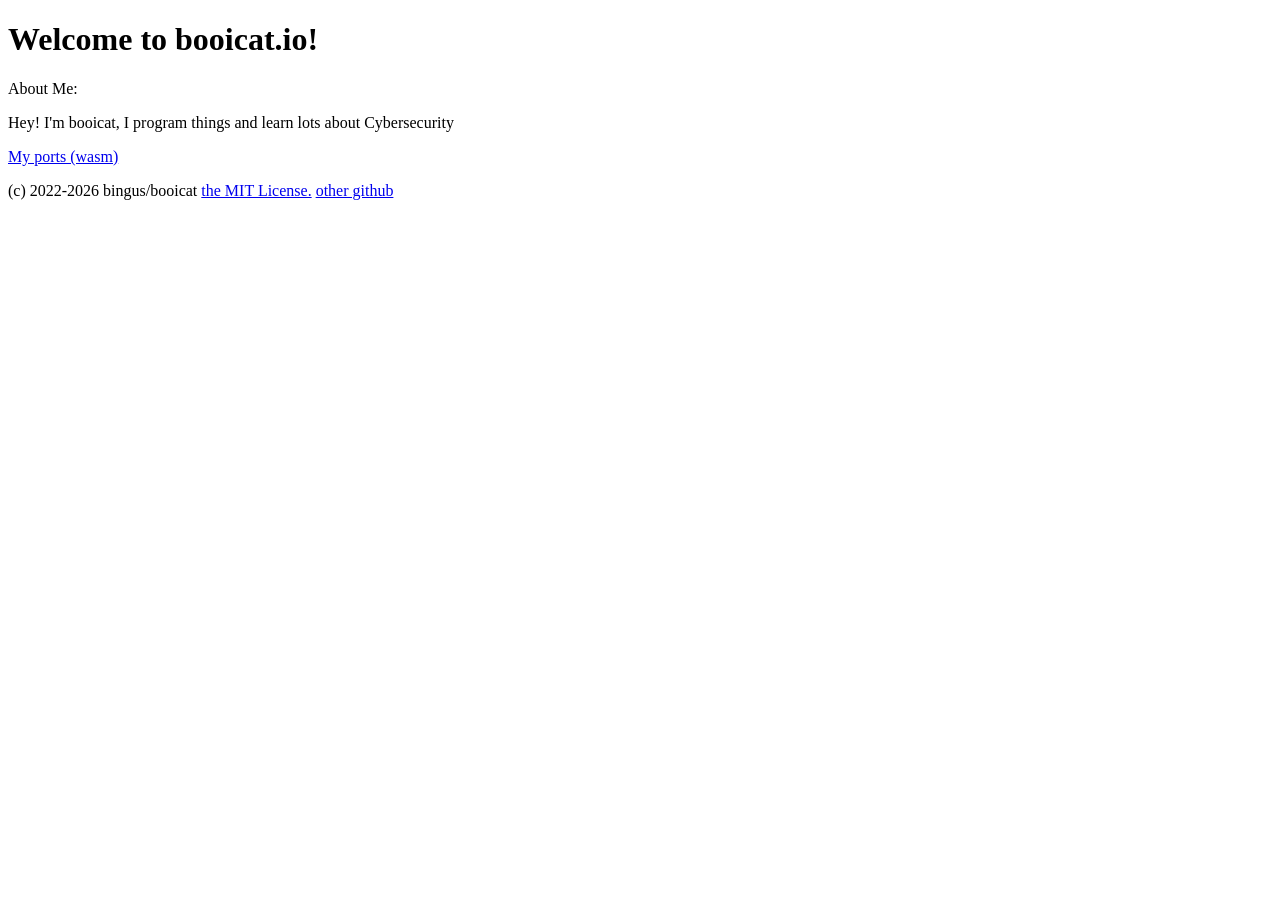
==== public /index.html @ ce28901f "Rename home.html to index.html" ====
<!DOCTYPE html>
<html lang="en">
<head>
  <meta charset="UTF-8" />
  <meta name="viewport" content="width=device-width, initial-scale=1.0" />
  <title>booicat.io</title>
  <link rel="stylesheet" href="style.css">
</head>
<body>
  <div class="container">
    <h1>Welcome to booicat.io!</h1>   
    <div class="bio-title">About Me:</div>
    <div class="bio">
      <p>Hey! I'm booicat, I program things and learn lots about Cybersecurity</p>
      <p><a href="myports/index.html">My ports (wasm)</a></p>
      
      <copyright>(c) 2022-2026 bingus/booicat</copyright>
       <a href="license.txt">the MIT License.</a>

      <a href="github.com/rayojo67-lang">other github</a>
    </div>
  </div>
</body>
</html>
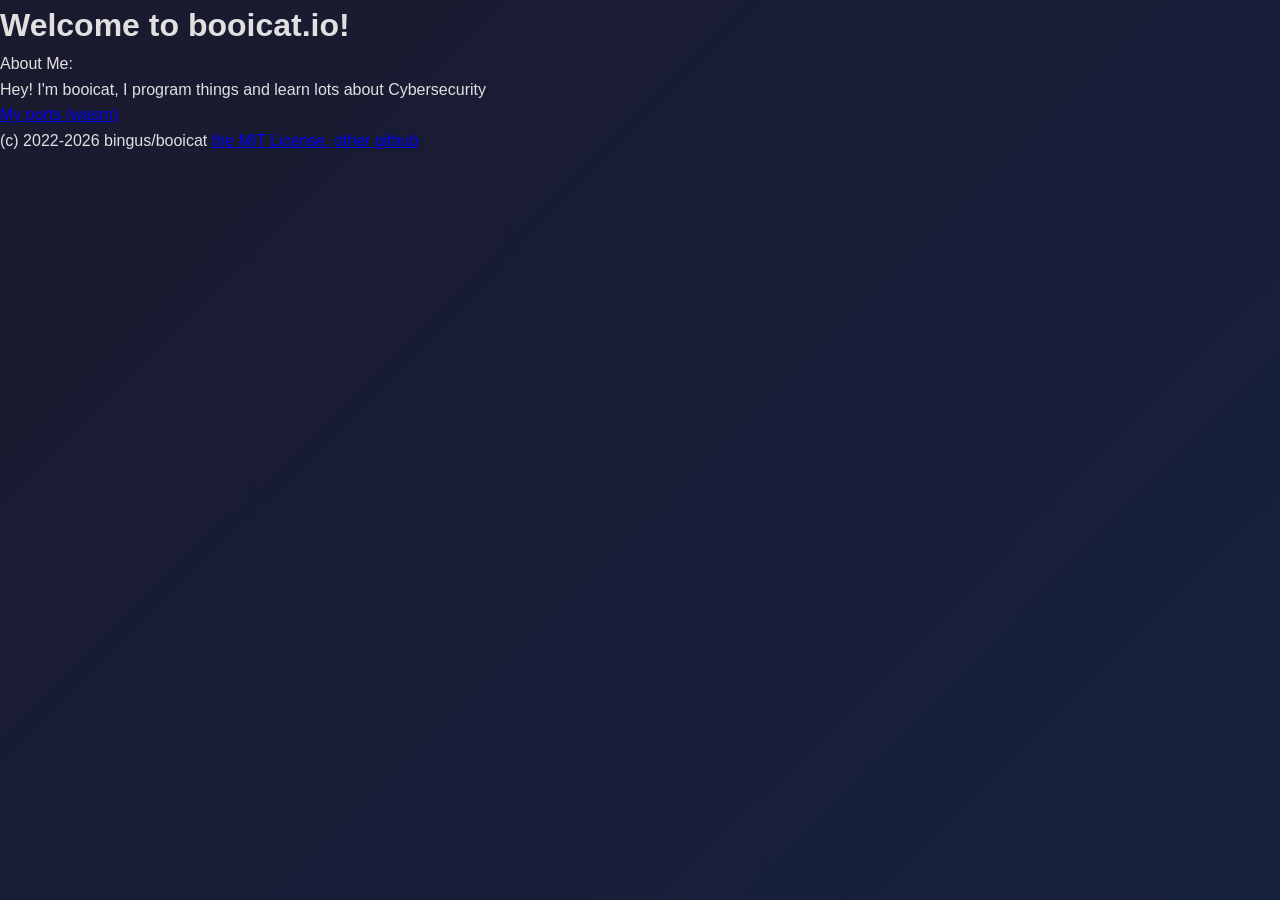
==== commit c36229a7: "Update link to My ports page in index.html" ====
--- a/public /index.html
+++ b/public /index.html
@@ -12,7 +12,7 @@
     <div class="bio-title">About Me:</div>
     <div class="bio">
       <p>Hey! I'm booicat, I program things and learn lots about Cybersecurity</p>
-      <p><a href="myports/index.html">My ports (wasm)</a></p>
+      <p><a href="myports/port.html">My ports (wasm)</a></p>
       
       <copyright>(c) 2022-2026 bingus/booicat</copyright>
        <a href="license.txt">the MIT License.</a>
--- a/public /style.css
+++ b/public /style.css
@@ -0,0 +1,543 @@
+* {
+  margin: 0;
+  padding: 0;
+  box-sizing: border-box;
+}
+
+body {
+  font-family: -apple-system, BlinkMacSystemFont, 'Segoe UI', Roboto, Oxygen, Ubuntu, Cantarell, sans-serif;
+  background: #1a1a2e;
+  color: #e0e0e0;
+  line-height: 1.6;
+}
+
+.container {
+  display: flex;
+  flex-direction: column;
+  min-height: 100vh;
+  background: linear-gradient(135deg, #1a1a2e 0%, #16213e 100%);
+}
+
+/* Header */
+.header {
+  background: linear-gradient(135deg, #667eea 0%, #764ba2 100%);
+  padding: 20px 0;
+  box-shadow: 0 4px 15px rgba(0, 0, 0, 0.3);
+  border-bottom: 3px solid #764ba2;
+}
+
+.header-content {
+  max-width: 1200px;
+  margin: 0 auto;
+  padding: 0 20px;
+}
+
+.logo {
+  font-size: 28px;
+  font-weight: bold;
+  color: white;
+  margin-bottom: 5px;
+  letter-spacing: 1px;
+}
+
+.tagline {
+  color: rgba(255, 255, 255, 0.9);
+  font-size: 14px;
+  font-weight: 300;
+}
+
+/* Main Content */
+.main-content {
+  flex: 1;
+  max-width: 1200px;
+  margin: 0 auto;
+  padding: 20px;
+  width: 100%;
+  display: flex;
+  flex-direction: column;
+  gap: 20px;
+}
+
+/* Input Section */
+.input-section {
+  background: #0f3460;
+  border-radius: 12px;
+  padding: 25px;
+  box-shadow: 0 8px 32px rgba(0, 0, 0, 0.3);
+  border: 1px solid rgba(102, 126, 234, 0.2);
+}
+
+.url-form {
+  margin-bottom: 20px;
+}
+
+.input-wrapper {
+  display: flex;
+  gap: 10px;
+  margin-bottom: 15px;
+}
+
+.url-input {
+  flex: 1;
+  padding: 14px 18px;
+  border: 2px solid rgba(102, 126, 234, 0.3);
+  border-radius: 8px;
+  background: #1a2940;
+  color: #e0e0e0;
+  font-size: 16px;
+  transition: all 0.3s ease;
+  outline: none;
+}
+
+.url-input:focus {
+  border-color: #667eea;
+  box-shadow: 0 0 10px rgba(102, 126, 234, 0.2);
+  background: #1f3a52;
+}
+
+.url-input::placeholder {
+  color: #888;
+}
+
+.submit-btn {
+  padding: 14px 30px;
+  background: linear-gradient(135deg, #667eea 0%, #764ba2 100%);
+  color: white;
+  border: none;
+  border-radius: 8px;
+  font-size: 16px;
+  font-weight: 600;
+  cursor: pointer;
+  transition: all 0.3s ease;
+  box-shadow: 0 4px 12px rgba(102, 126, 234, 0.3);
+}
+
+.submit-btn:hover {
+  transform: translateY(-2px);
+  box-shadow: 0 6px 20px rgba(102, 126, 234, 0.4);
+}
+
+.submit-btn:active {
+  transform: translateY(0);
+}
+
+.input-tips {
+  text-align: center;
+  color: #888;
+  font-size: 13px;
+  padding: 10px;
+  background: rgba(102, 126, 234, 0.1);
+  border-radius: 6px;
+}
+
+/* Search Section */
+.search-section {
+  margin-top: 20px;
+  padding-top: 20px;
+  border-top: 1px solid rgba(102, 126, 234, 0.2);
+}
+
+.search-label {
+  color: #888;
+  font-size: 12px;
+  text-transform: uppercase;
+  letter-spacing: 1px;
+  margin-bottom: 12px;
+}
+
+.search-buttons {
+  display: flex;
+  gap: 12px;
+  flex-wrap: wrap;
+}
+
+.search-btn {
+  flex: 1;
+  min-width: 120px;
+  padding: 12px 16px;
+  background: rgba(102, 126, 234, 0.15);
+  color: #e0e0e0;
+  border: 1px solid rgba(102, 126, 234, 0.3);
+  border-radius: 6px;
+  font-size: 14px;
+  font-weight: 500;
+  cursor: pointer;
+  transition: all 0.3s ease;
+  display: flex;
+  align-items: center;
+  justify-content: center;
+  gap: 6px;
+}
+
+.search-btn:hover {
+  background: rgba(102, 126, 234, 0.3);
+  border-color: #667eea;
+  box-shadow: 0 2px 8px rgba(102, 126, 234, 0.2);
+  transform: translateY(-2px);
+}
+
+.search-icon {
+  font-size: 18px;
+}
+
+/* Viewer Section */
+.viewer-section {
+  background: #0f3460;
+  border-radius: 12px;
+  overflow: hidden;
+  box-shadow: 0 8px 32px rgba(0, 0, 0, 0.3);
+  border: 1px solid rgba(102, 126, 234, 0.2);
+  flex: 1;
+  display: flex;
+  flex-direction: column;
+  min-height: 500px;
+}
+
+.viewer-header {
+  background: linear-gradient(135deg, #1a2940 0%, #1f3a52 100%);
+  padding: 15px 20px;
+  border-bottom: 1px solid rgba(102, 126, 234, 0.2);
+  display: flex;
+  justify-content: space-between;
+  align-items: center;
+  gap: 15px;
+}
+
+.viewer-title {
+  flex: 1;
+  display: flex;
+  flex-direction: column;
+  gap: 4px;
+  min-width: 0;
+}
+
+#viewerStatus {
+  color: #667eea;
+  font-size: 12px;
+  text-transform: uppercase;
+  letter-spacing: 1px;
+  font-weight: 600;
+}
+
+.viewer-url {
+  color: #e0e0e0;
+  font-size: 14px;
+  white-space: nowrap;
+  overflow: hidden;
+  text-overflow: ellipsis;
+  font-family: 'Monaco', 'Menlo', 'Ubuntu Mono', monospace;
+}
+
+.viewer-controls {
+  display: flex;
+  gap: 8px;
+}
+
+.control-btn {
+  width: 36px;
+  height: 36px;
+  padding: 0;
+  background: rgba(102, 126, 234, 0.15);
+  color: #e0e0e0;
+  border: 1px solid rgba(102, 126, 234, 0.3);
+  border-radius: 6px;
+  font-size: 18px;
+  cursor: pointer;
+  transition: all 0.3s ease;
+  display: flex;
+  align-items: center;
+  justify-content: center;
+}
+
+.control-btn:hover {
+  background: rgba(102, 126, 234, 0.3);
+  border-color: #667eea;
+  transform: scale(1.05);
+}
+
+/* Loading State */
+.loading-state {
+  position: absolute;
+  top: 50%;
+  left: 50%;
+  transform: translate(-50%, -50%);
+  text-align: center;
+  z-index: 10;
+  background: rgba(15, 52, 96, 0.95);
+  padding: 30px;
+  border-radius: 12px;
+  backdrop-filter: blur(5px);
+}
+
+.loading-state.hidden {
+  display: none;
+}
+
+.spinner {
+  width: 40px;
+  height: 40px;
+  margin: 0 auto 15px;
+  border: 4px solid rgba(102, 126, 234, 0.2);
+  border-top-color: #667eea;
+  border-radius: 50%;
+  animation: spin 1s linear infinite;
+}
+
+@keyframes spin {
+  to { transform: rotate(360deg); }
+}
+
+.loading-state p {
+  color: #e0e0e0;
+  font-size: 14px;
+}
+
+/* Proxy Frame */
+.proxy-frame {
+  flex: 1;
+  border: none;
+  background: white;
+  position: relative;
+}
+
+/* Footer */
+.footer {
+  background: #0f3460;
+  border-top: 1px solid rgba(102, 126, 234, 0.2);
+  padding: 20px;
+  text-align: center;
+}
+
+.footer-content {
+  max-width: 1200px;
+  margin: 0 auto;
+  color: #888;
+  font-size: 13px;
+}
+
+.footer-links {
+  margin-top: 10px;
+}
+
+.footer-links a {
+  color: #667eea;
+  text-decoration: none;
+  transition: color 0.3s ease;
+}
+
+.footer-links a:hover {
+  color: #764ba2;
+  text-decoration: underline;
+}
+
+.separator {
+  margin: 0 10px;
+  color: #555;
+}
+
+/* Modal */
+.modal {
+  position: fixed;
+  top: 0;
+  left: 0;
+  width: 100%;
+  height: 100%;
+  background: rgba(0, 0, 0, 0.7);
+  display: flex;
+  align-items: center;
+  justify-content: center;
+  z-index: 1000;
+  backdrop-filter: blur(3px);
+}
+
+.modal.hidden {
+  display: none;
+}
+
+.modal-content {
+  background: #0f3460;
+  border-radius: 12px;
+  max-width: 600px;
+  max-height: 80vh;
+  overflow-y: auto;
+  box-shadow: 0 20px 60px rgba(0, 0, 0, 0.5);
+  border: 1px solid rgba(102, 126, 234, 0.3);
+}
+
+.modal-header {
+  background: linear-gradient(135deg, #667eea 0%, #764ba2 100%);
+  color: white;
+  padding: 20px;
+  border-bottom: 1px solid rgba(102, 126, 234, 0.2);
+  display: flex;
+  justify-content: space-between;
+  align-items: center;
+}
+
+.modal-header h2 {
+  font-size: 22px;
+  margin: 0;
+}
+
+.modal-close {
+  background: none;
+  border: none;
+  color: white;
+  font-size: 28px;
+  cursor: pointer;
+  transition: transform 0.3s ease;
+  padding: 0;
+  width: 30px;
+  height: 30px;
+  display: flex;
+  align-items: center;
+  justify-content: center;
+}
+
+.modal-close:hover {
+  transform: scale(1.2);
+}
+
+.modal-body {
+  padding: 25px;
+  color: #e0e0e0;
+}
+
+.modal-body h3 {
+  color: #667eea;
+  font-size: 16px;
+  margin-top: 20px;
+  margin-bottom: 10px;
+  text-transform: uppercase;
+  letter-spacing: 1px;
+}
+
+.modal-body h3:first-child {
+  margin-top: 0;
+}
+
+.modal-body ol,
+.modal-body ul {
+  margin-left: 20px;
+  line-height: 1.8;
+}
+
+.modal-body li {
+  margin-bottom: 8px;
+}
+
+.modal-body code {
+  background: #1a2940;
+  padding: 4px 8px;
+  border-radius: 4px;
+  font-family: 'Monaco', 'Menlo', 'Ubuntu Mono', monospace;
+  color: #67b26f;
+  font-size: 13px;
+}
+
+.modal-body p {
+  margin-bottom: 10px;
+  line-height: 1.8;
+}
+
+/* Responsive Design */
+@media (max-width: 768px) {
+  .header-content {
+    padding: 0 15px;
+  }
+
+  .logo {
+    font-size: 24px;
+  }
+
+  .main-content {
+    padding: 15px;
+    gap: 15px;
+  }
+
+  .input-section {
+    padding: 20px;
+  }
+
+  .input-wrapper {
+    flex-direction: column;
+  }
+
+  .submit-btn {
+    width: 100%;
+  }
+
+  .search-buttons {
+    flex-direction: column;
+  }
+
+  .search-btn {
+    flex: 1;
+    min-width: unset;
+  }
+
+  .viewer-header {
+    flex-direction: column;
+    align-items: flex-start;
+  }
+
+  .viewer-section {
+    min-height: 400px;
+  }
+
+  .viewer-controls {
+    width: 100%;
+    justify-content: flex-end;
+  }
+
+  .modal-content {
+    margin: 20px;
+    max-height: 90vh;
+  }
+}
+
+@media (max-width: 480px) {
+  .logo {
+    font-size: 20px;
+  }
+
+  .tagline {
+    font-size: 12px;
+  }
+
+  .url-input {
+    font-size: 14px;
+    padding: 12px 14px;
+  }
+
+  .search-label {
+    font-size: 11px;
+  }
+
+  .search-icon {
+    font-size: 16px;
+  }
+
+  .footer-content {
+    font-size: 12px;
+  }
+}
+
+/* Scrollbar Styling */
+::-webkit-scrollbar {
+  width: 8px;
+  height: 8px;
+}
+
+::-webkit-scrollbar-track {
+  background: #1a2940;
+}
+
+::-webkit-scrollbar-thumb {
+  background: #667eea;
+  border-radius: 4px;
+}
+
+::-webkit-scrollbar-thumb:hover {
+  background: #764ba2;
+}
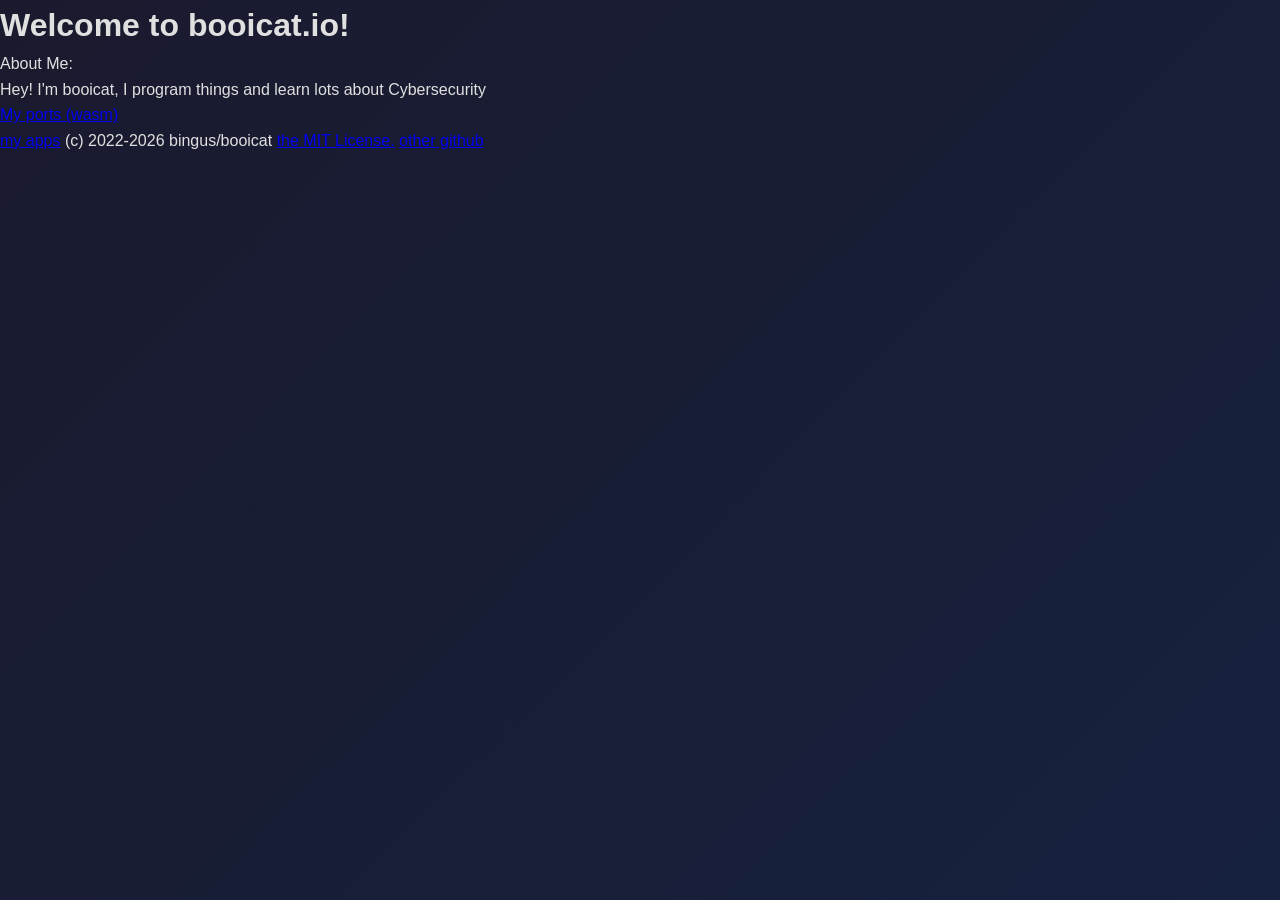
==== commit a1679e9c: "Add link to 'my apps' in index.html" ====
--- a/public /index.html
+++ b/public /index.html
@@ -13,6 +13,7 @@
     <div class="bio">
       <p>Hey! I'm booicat, I program things and learn lots about Cybersecurity</p>
       <p><a href="myports/port.html">My ports (wasm)</a></p>
+      <a href="apps.html">my apps</a>
       
       <copyright>(c) 2022-2026 bingus/booicat</copyright>
        <a href="license.txt">the MIT License.</a>
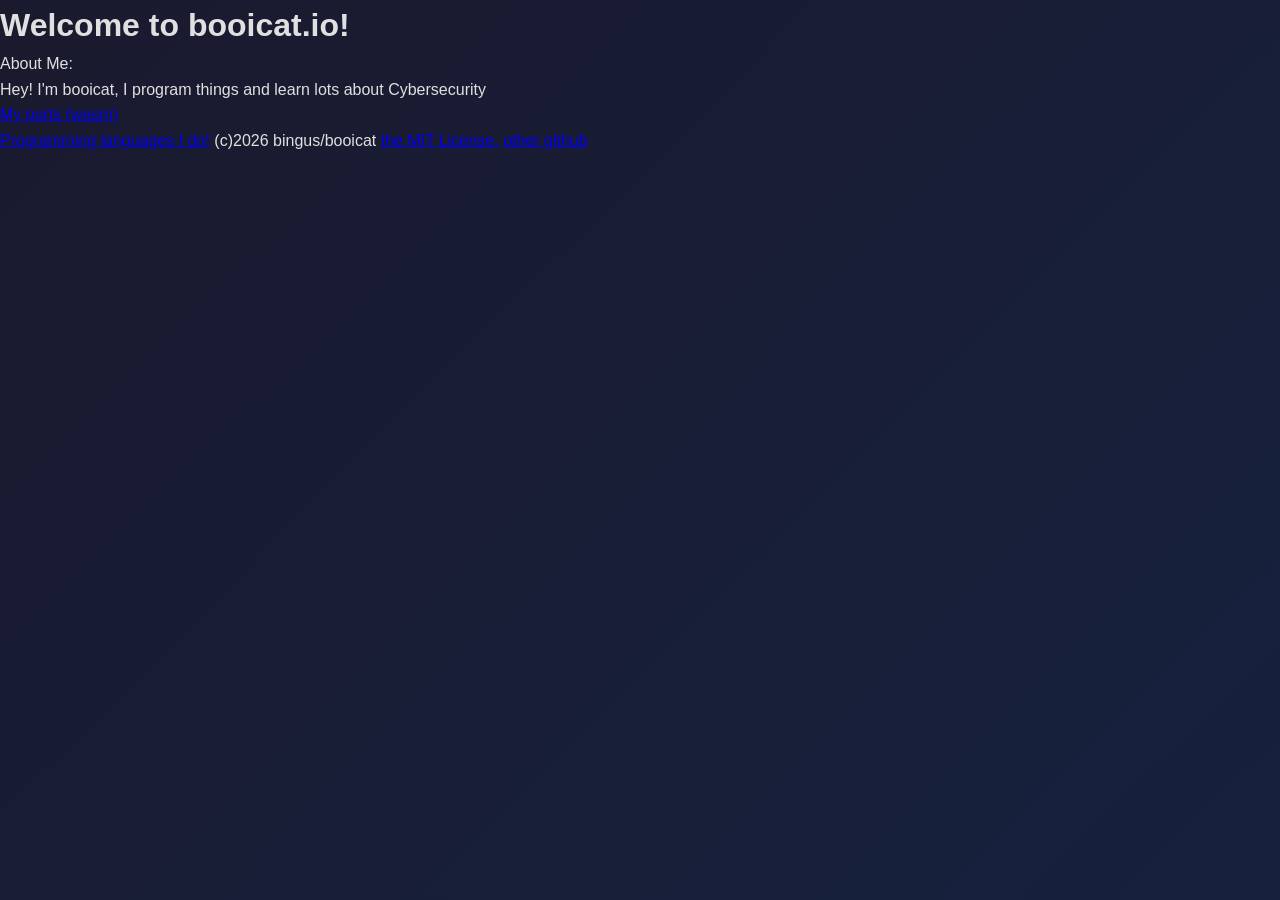
==== commit d9ab3415: "Update index.html" ====
--- a/public /index.html
+++ b/public /index.html
@@ -13,9 +13,10 @@
     <div class="bio">
       <p>Hey! I'm booicat, I program things and learn lots about Cybersecurity</p>
       <p><a href="myports/port.html">My ports (wasm)</a></p>
-      <a href="apps.html">my apps</a>
       
-      <copyright>(c) 2022-2026 bingus/booicat</copyright>
+      <a href="pl.html">Programming languages I do!</a>
+      
+      <copyright>(c)2026 bingus/booicat</copyright>
        <a href="license.txt">the MIT License.</a>
 
       <a href="github.com/rayojo67-lang">other github</a>
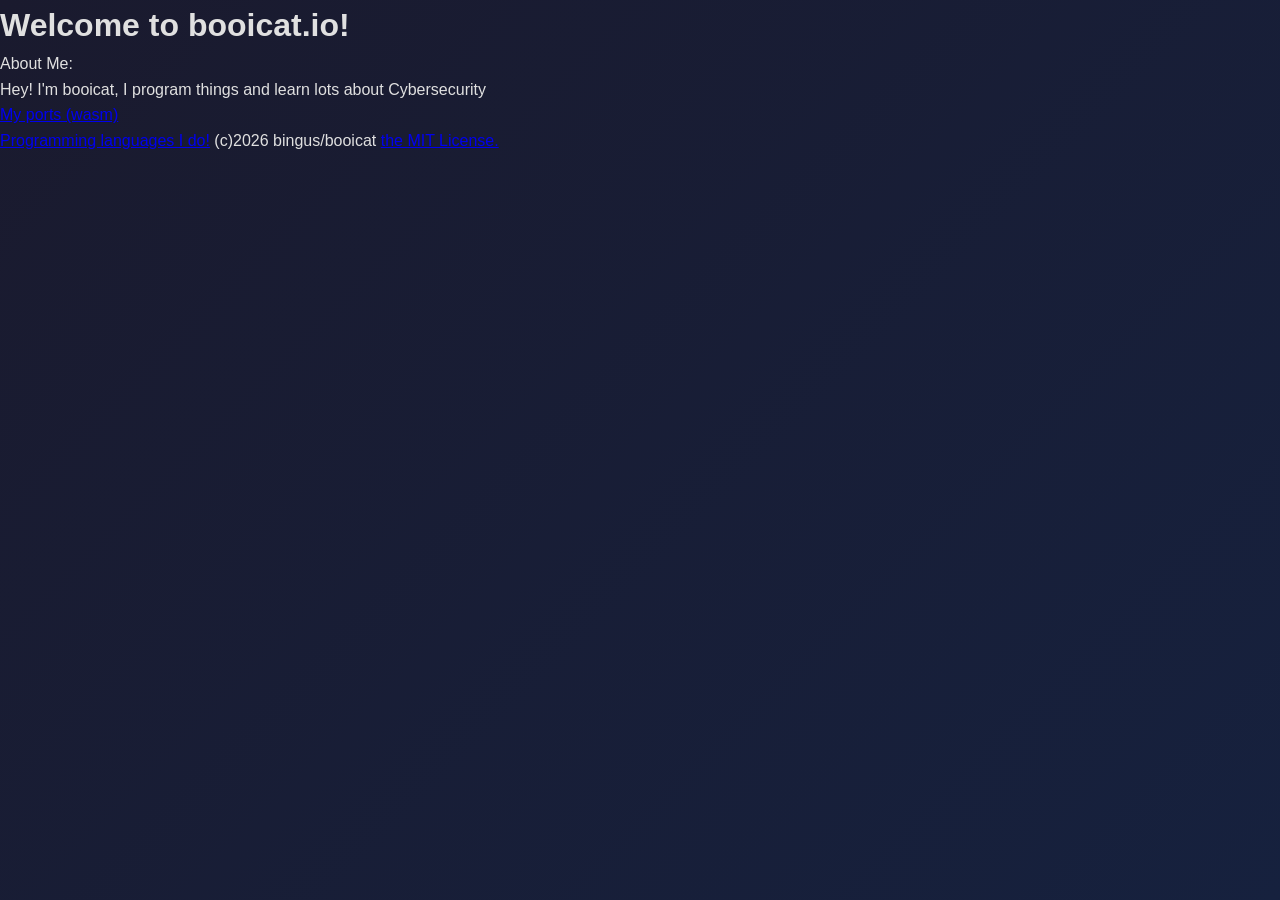
==== commit ee04112d: "Remove link to 'other github' from index.html Removed link to 'other github' from index.html." ====
--- a/public /index.html
+++ b/public /index.html
@@ -18,8 +18,7 @@
       
       <copyright>(c)2026 bingus/booicat</copyright>
        <a href="license.txt">the MIT License.</a>
-
-      <a href="github.com/rayojo67-lang">other github</a>
+      
     </div>
   </div>
 </body>
